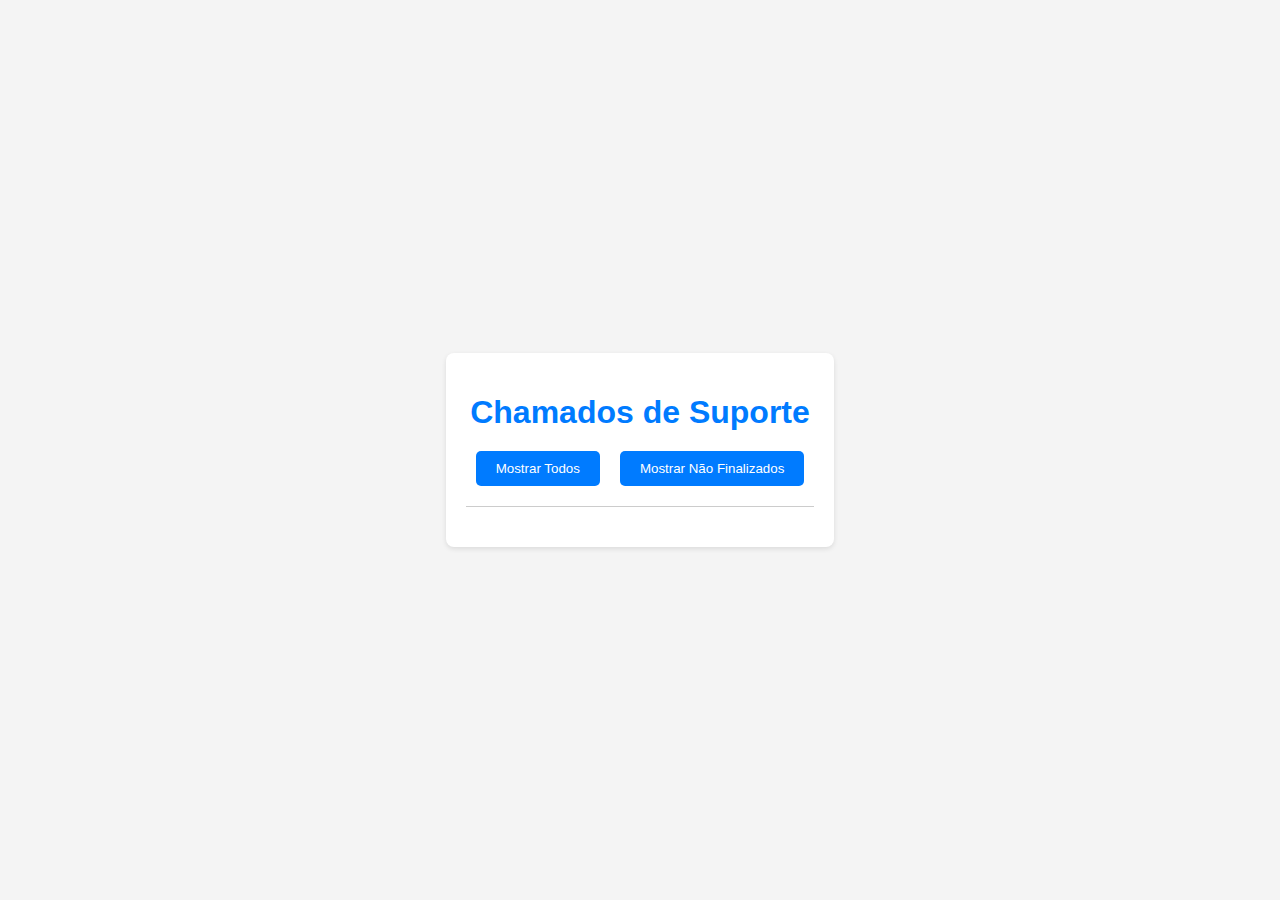
==== consulta.html @ fd8d92d2 "Add files via upload" ====
<!DOCTYPE html>
<html lang="pt-br">

<head>
    <meta charset="UTF-8">
    <meta name="viewport" content="width=device-width, initial-scale=1.0">
    <title>Consultar Chamados de Suporte</title>
    <link rel="stylesheet" href="consulta.css">
</head>

<body>
    <div class="container">
        <h1>Chamados de Suporte</h1>
        <div class="buttons-container">
            <button class="btn" onclick="listarChamados(true)">Mostrar Todos</button>
            <button class="btn" onclick="listarChamados(false)">Mostrar Não Finalizados</button>
        </div>
        <div id="chamadosList" class="chamados-list"></div>
    </div>
    <script src="script.js"></script>
</body>

</html>
---- consulta.css ----
body {
    font-family: Arial, sans-serif;
    margin: 0;
    padding: 0;
    background-color: #f4f4f4;
    display: flex;
    justify-content: center;
    align-items: center;
    min-height: 100vh;
}

.container {
    max-width: 800px;
    padding: 20px;
    background-color: #fff;
    border-radius: 8px;
    box-shadow: 0 2px 5px rgba(0, 0, 0, 0.1);
}

h1 {
    text-align: center;
    margin-bottom: 20px;
    color: #007bff;
}

.buttons-container {
    display: flex;
    justify-content: center;
    margin-bottom: 20px;
}

.btn {
    padding: 10px 20px;
    margin: 0 10px;
    background-color: #007bff;
    color: #fff;
    border: none;
    border-radius: 5px;
    cursor: pointer;
}

.btn:hover {
    background-color: #0056b3;
}

.chamados-list {
    border-top: 1px solid #ccc;
    padding-top: 20px;
}

.chamado-item {
    margin-bottom: 20px;
    padding: 10px;
    background-color: #f9f9f9;
    border-radius: 5px;
    box-shadow: 0 1px 3px rgba(0, 0, 0, 0.1);
}

.chamado-item p {
    margin: 5px 0;
}
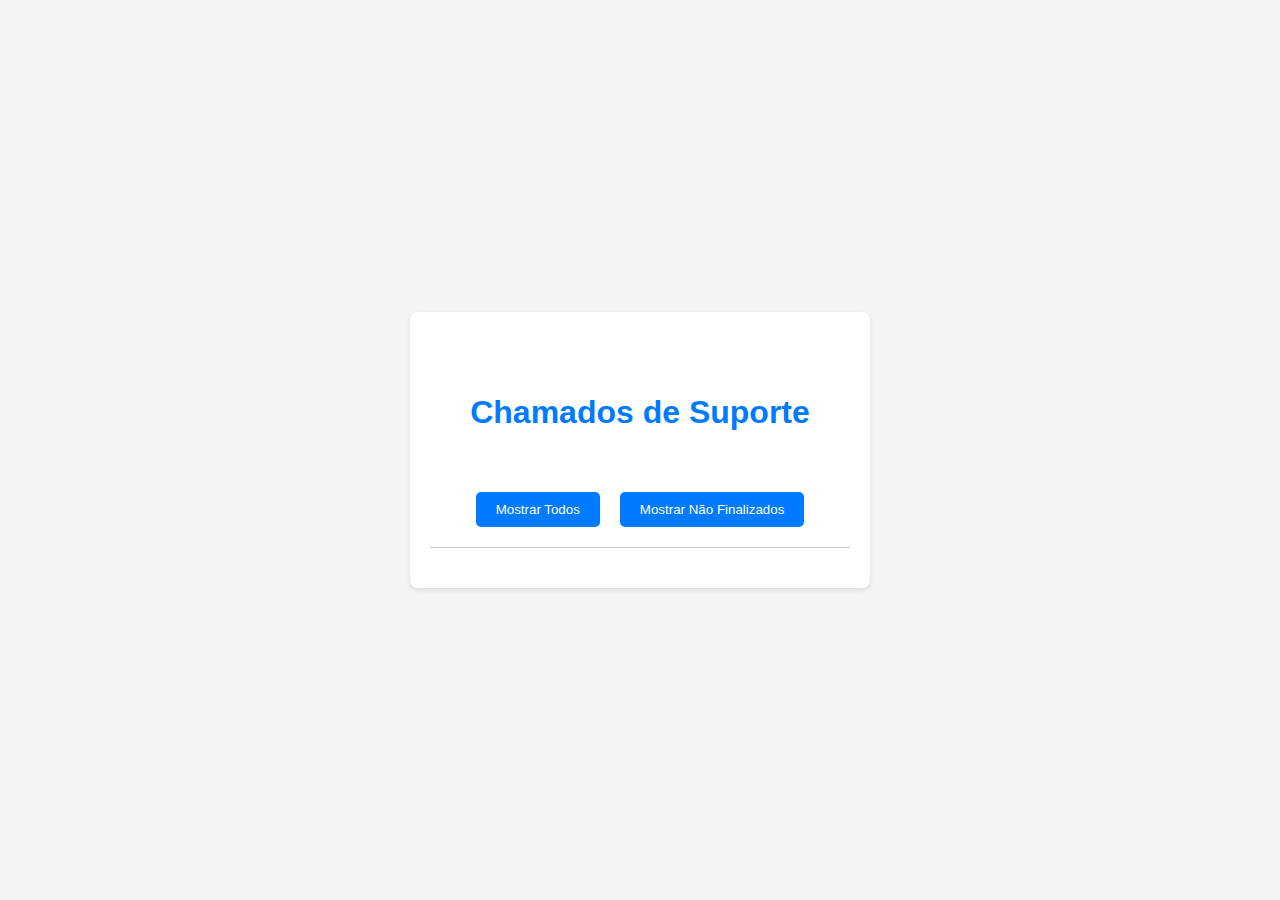
==== commit e16cb61e: "Add files via upload" ====
--- a/consulta.html
+++ b/consulta.html
@@ -5,7 +5,7 @@
     <meta charset="UTF-8">
     <meta name="viewport" content="width=device-width, initial-scale=1.0">
     <title>Consultar Chamados de Suporte</title>
-    <link rel="stylesheet" href="consulta.css">
+    <link rel="stylesheet" href="style.css">
 </head>
 
 <body>
--- a/style.css
+++ b/style.css
@@ -0,0 +1,88 @@
+body {
+    font-family: Arial, sans-serif;
+    margin: 0;
+    padding: 0;
+    background-color: #f4f4f4;
+    display: flex;
+    justify-content: center;
+    align-items: center;
+    min-height: 100vh;
+}
+
+.container {
+    max-width: 800px;
+    padding: 20px;
+    background-color: #fff;
+    border-radius: 8px;
+    box-shadow: 0 2px 5px rgba(0, 0, 0, 0.1);
+}
+
+.buttons-container {
+    display: flex;
+    justify-content: center;
+    margin-bottom: 20px;
+}
+
+.btn {
+    padding: 10px 20px;
+    margin: 0 10px;
+    background-color: #007bff;
+    color: #fff;
+    border: none;
+    border-radius: 5px;
+    cursor: pointer;
+}
+
+.btn:hover {
+    background-color: #0056b3;
+}
+
+.chamados-list {
+    border-top: 1px solid #ccc;
+    padding-top: 20px;
+}
+
+
+
+h1 {
+    text-align: center;
+    color: #007bff;
+    padding: 40px;
+}
+
+form {
+    width: 300px;
+    background-color: #fff;
+    padding: 20px;
+    border-radius: 8px;
+    box-shadow: 0 2px 5px rgba(0, 0, 0, 0.1);
+}
+
+label {
+    display: block;
+    margin-bottom: 5px;
+    color: #555;
+}
+
+input,
+textarea {
+    width: calc(100% - 10px);
+    padding: 8px;
+    margin-bottom: 15px;
+    border: 1px solid #ccc;
+    border-radius: 5px;
+}
+
+input[type="submit"] {
+    background-color: #007bff;
+    color: #fff;
+    border: none;
+    padding: 10px;
+    border-radius: 5px;
+    cursor: pointer;
+    transition: background-color 0.3s ease;
+}
+
+input[type="submit"]:hover {
+    background-color: #0056b3;
+}
